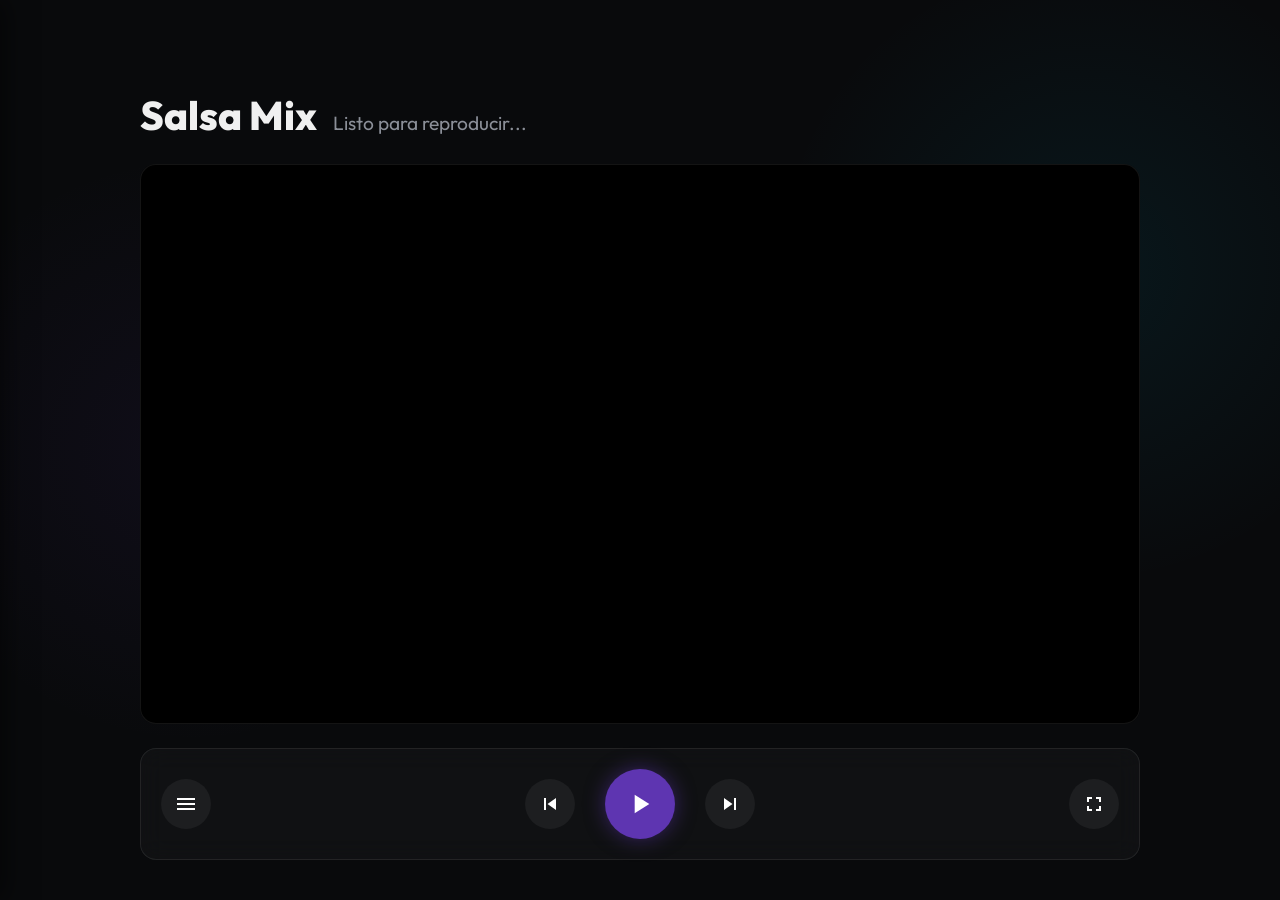
==== index.html @ 5da792b3 "Completed full Spanish localization for all elements" ====
<!DOCTYPE html>
<html lang="es">
<head>
    <meta charset="UTF-8">
    <meta name="viewport" content="width=device-width, initial-scale=1.0">
    <title>Modo DJ Player</title>
    <link rel="preconnect" href="https://fonts.googleapis.com">
    <link rel="preconnect" href="https://fonts.gstatic.com" crossorigin>
    <link href="https://fonts.googleapis.com/css2?family=Outfit:wght@300;400;600;800&display=swap" rel="stylesheet">
    <link rel="stylesheet" href="styles.css?v=5">
    <style>
        .page-switch-btn {
            display: inline-block;
            margin-bottom: 24px;
            padding: 12px 20px;
            background: rgba(255,255,255,0.05);
            border: 1px solid var(--panel-border);
            border-radius: 8px;
            color: var(--text-main);
            text-decoration: none;
            font-weight: 600;
            text-align: center;
            transition: background 0.2s;
        }
        .page-switch-btn:hover {
            background: rgba(255,255,255,0.1);
        }
        .view.active-view {
            display: flex; /* keep compatibility with our css */
        }
    </style>
</head>
<body>
    <div class="app-container">
        <!-- Sidebar -->
        <aside class="sidebar" id="sidebar">
            <button id="menu-close" class="menu-close">✕ Cerrar</button>
            <div class="sidebar-header">
                <h2>🎧 DJ Player</h2>
            </div>
            
            <a href="studio.html" class="page-switch-btn">🛠️ Editor Studio</a>

            <div class="section-title">
                <h3>Listas</h3>
            </div>
            <ul id="playlist-list" class="sidebar-list">
                <!-- Playlists will be injected here -->
            </ul>

            <div class="section-title" style="margin-top: 20px;">
                <h3>Pistas</h3>
            </div>
            <ul id="track-list" class="sidebar-list track-list">
                <!-- Tracks of active playlist injected here -->
            </ul>
        </aside>

        <!-- Main Content -->
        <main class="main-content">
            <!-- DJ Mode View -->
            <section id="dj-mode-view" class="view active-view">
                <header class="view-header">
                    <h1 id="dj-playlist-title">Selecciona una Lista</h1>
                    <p id="dj-track-title">Listo para reproducir...</p>
                </header>

                <div class="player-wrapper glass-panel">
                    <div id="dj-player" class="yt-player"></div>
                </div>

                <div class="dj-controls glass-panel" style="position: relative;">
                    <button id="menu-toggle" class="control-btn" title="Menú" style="position: absolute; left: 20px;">
                        <svg xmlns="http://www.w3.org/2000/svg" width="24" height="24" viewBox="0 0 24 24" fill="currentColor"><path d="M3 18h18v-2H3v2zm0-5h18v-2H3v2zm0-7v2h18V6H3z"/></svg>
                    </button>
                    <button id="btn-prev" class="control-btn" title="Anterior">
                        <svg xmlns="http://www.w3.org/2000/svg" width="24" height="24" viewBox="0 0 24 24" fill="currentColor"><path d="M6 6h2v12H6zm3.5 6l8.5 6V6z"/></svg>
                    </button>
                    <button id="btn-play-pause" class="control-btn play-btn" title="Reproducir / Pausa">
                        <svg xmlns="http://www.w3.org/2000/svg" width="32" height="32" viewBox="0 0 24 24" fill="currentColor"><path d="M8 5v14l11-7z"/></svg>
                    </button>
                    <button id="btn-next" class="control-btn" title="Siguiente">
                        <svg xmlns="http://www.w3.org/2000/svg" width="24" height="24" viewBox="0 0 24 24" fill="currentColor"><path d="M6 18l8.5-6L6 6v12zM16 6v12h2V6h-2z"/></svg>
                    </button>
                    <button id="btn-fullscreen" class="control-btn" title="Pantalla Completa" style="position: absolute; right: 20px;">
                        <svg xmlns="http://www.w3.org/2000/svg" width="24" height="24" viewBox="0 0 24 24" fill="currentColor"><path d="M7 14H5v5h5v-2H7v-3zm-2-4h2V7h3V5H5v5zm12 7h-3v2h5v-5h-2v3zM14 5v2h3v3h2V5h-5z"/></svg>
                    </button>
                </div>
            </section>
        </main>
    </div>

    <script src="https://www.youtube.com/iframe_api"></script>
    <script src="data.js"></script>
    <script src="dj.js"></script>
    <script>
        document.getElementById('menu-toggle').addEventListener('click', () => {
            document.getElementById('sidebar').classList.add('open');
        });
        document.getElementById('menu-close').addEventListener('click', () => {
            document.getElementById('sidebar').classList.remove('open');
        });
    </script>
</body>
</html>
---- styles.css ----
/* 1. VARIABLES & THEMING */
:root {
    --bg-dark: #0f1115;
    --bg-darker: #090a0c;
    --panel-bg: rgba(255, 255, 255, 0.03);
    --panel-border: rgba(255, 255, 255, 0.08);
    --accent: #5e35b1;
    --accent-hover: #7e57c2;
    --accent-glow: rgba(94, 53, 177, 0.5);
    --accent-secondary: #00b4d8;
    --text-main: #f0f0f0;
    --text-muted: #8b8f98;
    --danger: #ef5350;
    --success: #66bb6a;
}

/* 2. GLOBAL RESETS */
* {
    box-sizing: border-box;
    margin: 0;
    padding: 0;
}

body {
    font-family: 'Outfit', sans-serif;
    background-color: var(--bg-darker);
    background-image: 
        radial-gradient(circle at 15% 50%, rgba(94, 53, 177, 0.08), transparent 25%),
        radial-gradient(circle at 85% 30%, rgba(0, 180, 216, 0.08), transparent 25%);
    color: var(--text-main);
    display: flex;
    height: 100vh;
    overflow: hidden;
}

button {
    font-family: inherit;
    cursor: pointer;
    border: none;
    outline: none;
    transition: all 0.2s ease;
}

/* 3. REUSABLE SYSTEM UTILITIES */
.glass-panel {
    background: var(--panel-bg);
    border: 1px solid var(--panel-border);
    backdrop-filter: blur(12px);
    -webkit-backdrop-filter: blur(12px);
    border-radius: 16px;
}

@keyframes fadeIn {
    from { opacity: 0; transform: translateY(10px); }
    to { opacity: 1; transform: translateY(0); }
}

/* 4. MAIN APP STRUCTURE */
.app-container {
    display: flex;
    width: 100%;
    height: 100%;
}

.main-content {
    flex: 1;
    position: relative;
    padding: 40px;
    overflow-y: auto;
}

/* 5. APP VIEWS (STUDIO & PLAYER) */
.view {
    display: none;
    flex-direction: column;
    height: 100%;
    max-width: 1000px;
    margin: 0 auto;
    animation: fadeIn 0.4s ease-out;
}

.view.active-view {
    display: flex;
    width: 100%;
    padding-top: 50px; /* Space for the floating toggle button if present */
}

/* 6. VIEW HEADERS (Side-by-side title feature) */
.view-header {
    margin-bottom: 24px;
    display: flex;
    align-items: baseline;
    gap: 16px;
    flex-wrap: wrap;
}

.view-header h1 {
    font-size: 2.5rem;
    font-weight: 800;
}

.view-header p {
    color: var(--text-muted);
    font-size: 1.2rem;
    font-weight: 400;
}

/* 7. COLLAPSIBLE SIDEBAR */
.sidebar {
    width: 340px;
    background: rgba(15, 17, 21, 0.95);
    border-right: 1px solid var(--panel-border);
    backdrop-filter: blur(10px);
    display: flex;
    flex-direction: column;
    padding: 20px;
    z-index: 100;
    position: absolute;
    top: 0; left: 0; bottom: 0;
    transform: translateX(-100%);
    transition: transform 0.3s ease;
    box-shadow: 5px 0 25px rgba(0,0,0,0.5);
}

.sidebar.open {
    transform: translateX(0);
}

.menu-toggle {
    position: absolute;
    top: 25px;
    left: 25px;
    z-index: 90;
    background: var(--panel-bg);
    border: 1px solid var(--panel-border);
    backdrop-filter: blur(10px);
    color: var(--text-main);
    padding: 10px 16px;
    border-radius: 8px;
    font-size: 1.1rem;
    font-weight: 600;
}

.menu-toggle:hover {
    background: rgba(255,255,255,0.1);
}

.menu-close {
    background: transparent;
    color: var(--text-muted);
    text-align: right;
    margin-bottom: 20px;
    font-size: 1rem;
}
.menu-close:hover {
    color: white;
}

.sidebar-header h2 {
    font-size: 1.5rem;
    font-weight: 800;
    margin-bottom: 24px;
    background: linear-gradient(90deg, #fff, #bce0ff);
    -webkit-background-clip: text;
    -webkit-text-fill-color: transparent;
}

/* Sidebar Internal Lists */
.section-title {
    display: flex;
    justify-content: space-between;
    align-items: center;
    margin-bottom: 12px;
}

.section-title h3 {
    font-size: 0.9rem;
    text-transform: uppercase;
    letter-spacing: 1px;
    color: var(--text-muted);
}

.section-title button {
    background: transparent;
    color: var(--text-main);
    font-size: 1.2rem;
    width: 24px;
    height: 24px;
    border-radius: 50%;
    display: flex;
    align-items: center;
    justify-content: center;
}
.section-title button:hover { background: rgba(255,255,255,0.1); }

.sidebar-list {
    list-style: none;
    overflow-y: auto;
    flex-grow: 1;
    margin-bottom: 20px;
}

.sidebar-list li {
    padding: 12px;
    border-radius: 8px;
    margin-bottom: 8px;
    cursor: pointer;
    transition: background 0.2s;
    display: flex;
    justify-content: space-between;
    align-items: center;
}

.sidebar-list li:hover { background: rgba(255,255,255,0.05); }
.sidebar-list li.active {
    background: rgba(255,255,255,0.1);
    border-left: 3px solid var(--accent-secondary);
}

.track-list li {
    flex-direction: column;
    align-items: flex-start;
}

.track-title {
    font-weight: 600;
    font-size: 0.95rem;
    margin-bottom: 4px;
    white-space: nowrap;
    overflow: hidden;
    text-overflow: ellipsis;
    width: 100%;
}

.track-meta {
    font-size: 0.8rem;
    color: var(--text-muted);
    display: flex;
    justify-content: space-between;
    width: 100%;
}

.track-delete {
    color: var(--danger);
    background: transparent;
    font-size: 0.8rem;
    margin-top: 4px;
}
.track-delete:hover { text-decoration: underline; }

.sidebar-footer {
    display: flex;
    gap: 10px;
}

.sidebar-footer button, .sidebar-footer .btn {
    flex: 1;
    padding: 10px;
    background: rgba(255,255,255,0.05);
    color: var(--text-main);
    border-radius: 8px;
    text-align: center;
    font-size: 0.9rem;
    cursor: pointer;
}
.sidebar-footer button:hover, .sidebar-footer .btn:hover { background: rgba(255,255,255,0.1); }


/* 8. VIDEO PLAYER */
.player-wrapper {
    width: 100%;
    flex: 1; 
    min-height: 0; 
    padding: 8px;
    margin-bottom: 24px;
    display: flex;
    align-items: center;
    justify-content: center;
    background: #000;
}

.yt-player {
    width: 100%;
    height: 100%;
    border-radius: 8px;
    pointer-events: auto;
}

/* 9. DJ CONTROLS (Play/Pause/Menu bar) */
.dj-controls {
    display: flex;
    justify-content: center;
    align-items: center;
    padding: 20px;
    gap: 30px;
}

.control-btn {
    background: rgba(255,255,255,0.05);
    color: #fff;
    width: 50px;
    height: 50px;
    border-radius: 50%;
    font-size: 1.5rem;
    display: flex;
    align-items: center;
    justify-content: center;
}
.control-btn:hover {
    background: rgba(255,255,255,0.1);
    transform: scale(1.1);
}

.play-btn {
    width: 70px;
    height: 70px;
    background: var(--accent);
    box-shadow: 0 0 20px var(--accent-glow);
}
.play-btn:hover { background: var(--accent-hover); }

/* 10. STUDIO EDITOR CONTROLS */
.studio-loader {
    display: flex;
    padding: 16px;
    gap: 16px;
    margin-bottom: 24px;
}
.studio-loader input {
    flex: 1;
    background: rgba(0,0,0,0.3);
    border: 1px solid var(--panel-border);
    border-radius: 8px;
    padding: 0 16px;
    color: #fff;
    font-size: 1rem;
    outline: none;
}
.studio-loader input:focus { border-color: var(--accent-secondary); }

.studio-loader button, .action-btn {
    background: var(--accent-secondary);
    color: #000;
    font-weight: 600;
    padding: 12px 24px;
    border-radius: 8px;
}
.studio-loader button:hover, .action-btn:hover {
    filter: brightness(1.1);
    transform: translateY(-2px);
}

.studio-controls {
    display: flex;
    padding: 20px;
    gap: 20px;
    align-items: center;
    flex-wrap: wrap;
}

.marker-group {
    flex: 1;
    display: flex;
    flex-direction: column;
    align-items: center;
    gap: 8px;
    min-width: 150px;
}

.marker-btn {
    width: 100%;
    padding: 12px;
    background: rgba(255,255,255,0.05);
    color: #fff;
    border-radius: 8px;
    border: 1px solid var(--panel-border);
}
.marker-btn:hover {
    background: rgba(255,255,255,0.1);
    border-color: rgba(255,255,255,0.2);
}

.cue-label {
    font-family: monospace;
    font-size: 1.2rem;
    color: var(--text-muted);
}

.save-group {
    flex: 2;
    display: flex;
    gap: 12px;
    min-width: 300px;
}
.save-group select {
    flex: 1;
    background: rgba(0,0,0,0.3);
    border: 1px solid var(--panel-border);
    color: #fff;
    border-radius: 8px;
    padding: 0 12px;
    outline: none;
}

.delete-playlist-btn {
    background: transparent;
    color: var(--danger);
    padding: 4px 8px;
}
.delete-playlist-btn:hover {
    background: rgba(239, 83, 80, 0.1);
    border-radius: 4px;
}


/* 11. CUSTOM MODAL */
.modal-overlay {
    display: none;
    position: fixed;
    top: 0; left: 0; right: 0; bottom: 0;
    background: rgba(0,0,0,0.6);
    backdrop-filter: blur(4px);
    z-index: 9999;
    align-items: center;
    justify-content: center;
}

.modal-overlay.active {
    display: flex;
    animation: fadeIn 0.2s ease-out;
}

.modal-box {
    padding: 24px;
    width: 400px;
    display: flex;
    flex-direction: column;
    gap: 16px;
}
.modal-box h3 { font-size: 1.2rem; margin: 0; }

.modal-input {
    background: rgba(0,0,0,0.4);
    border: 1px solid var(--panel-border);
    border-radius: 8px;
    padding: 12px;
    color: #fff;
    font-size: 1rem;
    outline: none;
    width: 100%;
}
.modal-input:focus { border-color: var(--accent-secondary); }

.modal-actions {
    display: flex;
    justify-content: flex-end;
    gap: 12px;
    margin-top: 8px;
}
.modal-actions button {
    padding: 10px 16px;
    border-radius: 8px;
    background: rgba(255,255,255,0.05);
    color: #fff;
}
.modal-actions button:hover { background: rgba(255,255,255,0.1); }
.modal-actions .action-btn {
    background: var(--accent-secondary);
    color: #000;
}


/* 12. RESPONSIVE MEDIA QUERIES */
@media (max-width: 768px) {
    body {
        overflow: auto;
        height: auto;
        min-height: 100vh;
    }
    
    .app-container {
        flex-direction: column;
        height: auto;
    }
    
    .sidebar {
        width: 100%; /* Take full width on mobile when open */
    }
    
    .main-content {
        padding: 20px 10px;
        overflow-y: visible;
        flex: none; /* Let it dictate height on mobile */
    }
    
    .view-header {
        flex-direction: column;
        gap: 4px;
    }
    
    .view-header h1 {
        font-size: 1.8rem;
    }
    
    .view-header p {
        font-size: 1rem;
    }
    
    .dj-controls {
        gap: 10px;
        padding: 15px 5px;
    }
    
    .control-btn {
        width: 45px;
        height: 45px;
        font-size: 1.2rem;
    }
    
    .play-btn {
        width: 60px;
        height: 60px;
    }
    
    .modal-box {
        width: 90%;
        max-width: 350px;
    }
    
    .studio-loader {
        flex-direction: column;
    }
    
    .studio-controls {
        flex-direction: column;
        padding: 10px;
    }
    
    .save-group {
        width: 100%;
        flex-direction: column;
    }
}
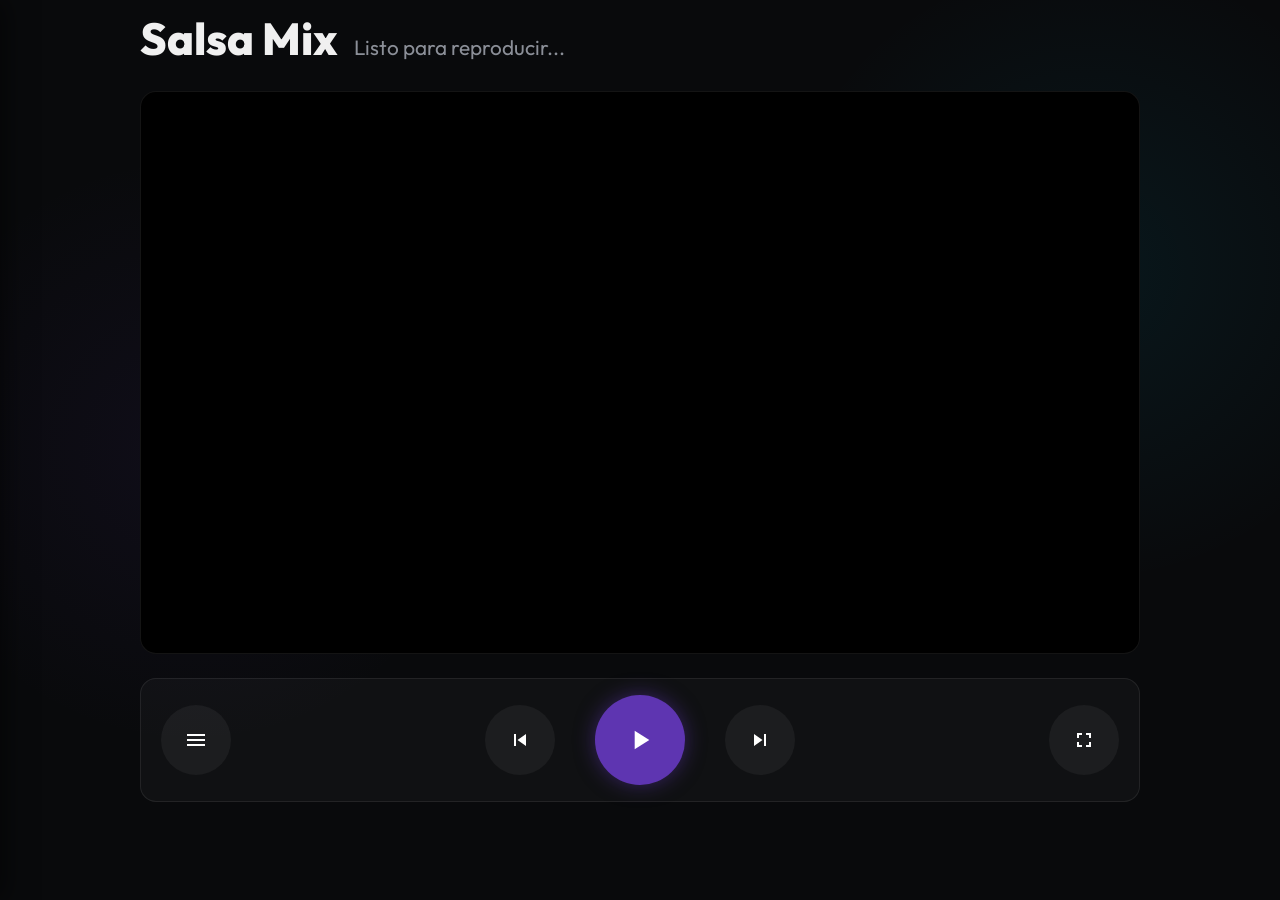
==== commit 603c3ec7: "Optimize for TV/FireTV: keyboard navigation, larger UI elements, and performance improvements" ====
--- a/index.html
+++ b/index.html
@@ -70,19 +70,19 @@
                 </div>
 
                 <div class="dj-controls glass-panel" style="position: relative;">
-                    <button id="menu-toggle" class="control-btn" title="Menú" style="position: absolute; left: 20px;">
+                    <button id="menu-toggle" class="control-btn" title="Menú" tabindex="0" style="position: absolute; left: 20px;">
                         <svg xmlns="http://www.w3.org/2000/svg" width="24" height="24" viewBox="0 0 24 24" fill="currentColor"><path d="M3 18h18v-2H3v2zm0-5h18v-2H3v2zm0-7v2h18V6H3z"/></svg>
                     </button>
-                    <button id="btn-prev" class="control-btn" title="Anterior">
+                    <button id="btn-prev" class="control-btn" title="Anterior" tabindex="0">
                         <svg xmlns="http://www.w3.org/2000/svg" width="24" height="24" viewBox="0 0 24 24" fill="currentColor"><path d="M6 6h2v12H6zm3.5 6l8.5 6V6z"/></svg>
                     </button>
-                    <button id="btn-play-pause" class="control-btn play-btn" title="Reproducir / Pausa">
+                    <button id="btn-play-pause" class="control-btn play-btn" title="Reproducir / Pausa" tabindex="0">
                         <svg xmlns="http://www.w3.org/2000/svg" width="32" height="32" viewBox="0 0 24 24" fill="currentColor"><path d="M8 5v14l11-7z"/></svg>
                     </button>
-                    <button id="btn-next" class="control-btn" title="Siguiente">
+                    <button id="btn-next" class="control-btn" title="Siguiente" tabindex="0">
                         <svg xmlns="http://www.w3.org/2000/svg" width="24" height="24" viewBox="0 0 24 24" fill="currentColor"><path d="M6 18l8.5-6L6 6v12zM16 6v12h2V6h-2z"/></svg>
                     </button>
-                    <button id="btn-fullscreen" class="control-btn" title="Pantalla Completa" style="position: absolute; right: 20px;">
+                    <button id="btn-fullscreen" class="control-btn" title="Pantalla Completa" tabindex="0" style="position: absolute; right: 20px;">
                         <svg xmlns="http://www.w3.org/2000/svg" width="24" height="24" viewBox="0 0 24 24" fill="currentColor"><path d="M7 14H5v5h5v-2H7v-3zm-2-4h2V7h3V5H5v5zm12 7h-3v2h5v-5h-2v3zM14 5v2h3v3h2V5h-5z"/></svg>
                     </button>
                 </div>
@@ -95,10 +95,12 @@
     <script src="dj.js"></script>
     <script>
         document.getElementById('menu-toggle').addEventListener('click', () => {
-            document.getElementById('sidebar').classList.add('open');
+            if (typeof openSidebar === 'function') openSidebar();
+            else document.getElementById('sidebar').classList.add('open');
         });
         document.getElementById('menu-close').addEventListener('click', () => {
-            document.getElementById('sidebar').classList.remove('open');
+            if (typeof closeSidebar === 'function') closeSidebar();
+            else document.getElementById('sidebar').classList.remove('open');
         });
     </script>
 </body>
--- a/styles.css
+++ b/styles.css
@@ -45,8 +45,6 @@
 .glass-panel {
     background: var(--panel-bg);
     border: 1px solid var(--panel-border);
-    backdrop-filter: blur(12px);
-    -webkit-backdrop-filter: blur(12px);
     border-radius: 16px;
 }
 
@@ -65,7 +63,7 @@
 .main-content {
     flex: 1;
     position: relative;
-    padding: 40px;
+    padding: 10px 40px 40px 40px;
     overflow-y: auto;
 }
 
@@ -73,7 +71,7 @@
 .view {
     display: none;
     flex-direction: column;
-    height: 100%;
+    min-height: 100%;
     max-width: 1000px;
     margin: 0 auto;
     animation: fadeIn 0.4s ease-out;
@@ -82,7 +80,6 @@
 .view.active-view {
     display: flex;
     width: 100%;
-    padding-top: 50px; /* Space for the floating toggle button if present */
 }
 
 /* 6. VIEW HEADERS (Side-by-side title feature) */
@@ -108,9 +105,8 @@
 /* 7. COLLAPSIBLE SIDEBAR */
 .sidebar {
     width: 340px;
-    background: rgba(15, 17, 21, 0.95);
+    background: rgba(15, 17, 21, 0.98);
     border-right: 1px solid var(--panel-border);
-    backdrop-filter: blur(10px);
     display: flex;
     flex-direction: column;
     padding: 20px;
@@ -162,6 +158,7 @@
     margin-bottom: 24px;
     background: linear-gradient(90deg, #fff, #bce0ff);
     -webkit-background-clip: text;
+    background-clip: text;
     -webkit-text-fill-color: transparent;
 }
 
@@ -269,10 +266,10 @@
 /* 8. VIDEO PLAYER */
 .player-wrapper {
     width: 100%;
-    flex: 1; 
-    min-height: 0; 
+    max-width: calc(62vh * (16 / 9));
+    aspect-ratio: 16 / 9;
     padding: 8px;
-    margin-bottom: 24px;
+    margin: 0 auto 24px;
     display: flex;
     align-items: center;
     justify-content: center;
@@ -291,7 +288,7 @@
     display: flex;
     justify-content: center;
     align-items: center;
-    padding: 20px;
+    padding: 10px 20px;
     gap: 30px;
 }
 
@@ -522,6 +519,11 @@
         height: 60px;
     }
     
+    .player-wrapper {
+        width: 100%;
+        max-width: 100%;
+    }
+
     .modal-box {
         width: 90%;
         max-width: 350px;
@@ -540,4 +542,95 @@
         width: 100%;
         flex-direction: column;
     }
+}
+
+/* 13. FIRETV / TV OPTIMIZATIONS */
+
+/* Focus ring visible para D-pad */
+button:focus-visible,
+a:focus-visible,
+li:focus-visible,
+select:focus-visible {
+    outline: 3px solid var(--accent-secondary);
+    outline-offset: 4px;
+    box-shadow: 0 0 0 6px rgba(0, 180, 216, 0.25);
+}
+
+/* Eliminar outline por defecto — usamos el nuestro */
+button:focus,
+a:focus,
+li:focus,
+select:focus {
+    outline: none;
+}
+
+button:focus-visible {
+    outline: 3px solid var(--accent-secondary);
+    outline-offset: 4px;
+}
+
+@media (min-width: 960px) {
+    /* Tipografía más grande para pantalla de TV */
+    body {
+        font-size: 18px;
+    }
+
+    .view-header h1 {
+        font-size: 2.8rem;
+    }
+
+    .view-header p {
+        font-size: 1.3rem;
+    }
+
+    /* Player más grande */
+    .player-wrapper {
+        max-width: calc(68vh * (16 / 9));
+    }
+
+    /* Botones de control más grandes */
+    .control-btn {
+        width: 70px;
+        height: 70px;
+    }
+
+    .play-btn {
+        width: 90px;
+        height: 90px;
+    }
+
+    /* Sidebar más ancha */
+    .sidebar {
+        width: 380px;
+    }
+
+    /* Items de lista más grandes y fáciles de seleccionar */
+    .sidebar-list li {
+        padding: 16px;
+        font-size: 1.1rem;
+        margin-bottom: 10px;
+    }
+
+    .track-title {
+        font-size: 1.1rem;
+    }
+
+    .track-meta {
+        font-size: 0.95rem;
+    }
+
+    .section-title h3 {
+        font-size: 1rem;
+    }
+
+    /* DJ controls más espaciados */
+    .dj-controls {
+        gap: 40px;
+        padding: 16px 24px;
+    }
+
+    /* Sidebar header más grande */
+    .sidebar-header h2 {
+        font-size: 1.8rem;
+    }
 }
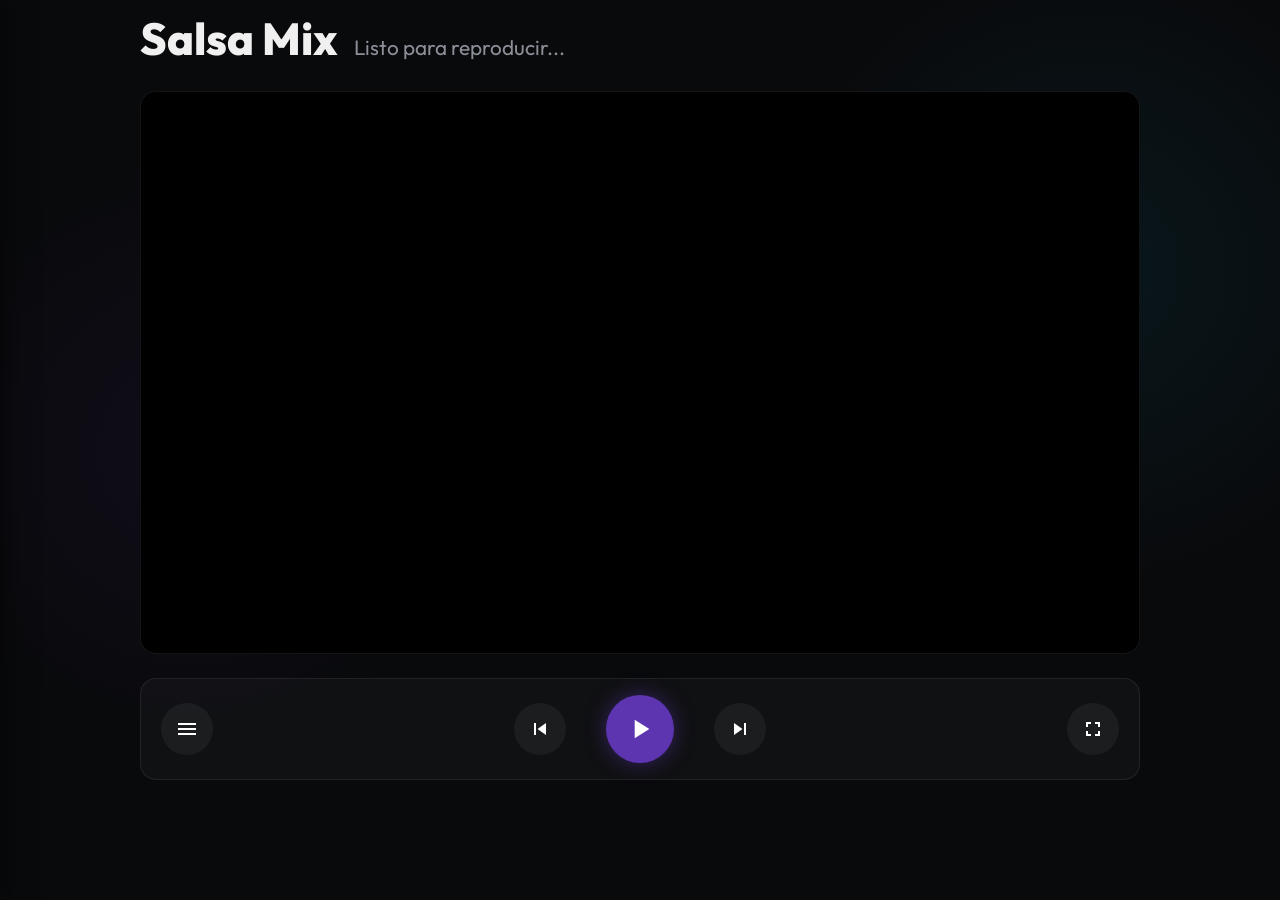
==== commit 469d4948: "Sidebar Drill-down: implementing TV-style panel navigation for playlists and tracks" ====
--- a/index.html
+++ b/index.html
@@ -41,19 +41,26 @@
             
             <a href="studio.html" class="page-switch-btn">🛠️ Editor Studio</a>
 
-            <div class="section-title">
-                <h3>Listas</h3>
+            <!-- Panel: Listas -->
+            <div id="panel-playlists">
+                <div class="section-title">
+                    <h3>Listas</h3>
+                </div>
+                <ul id="playlist-list" class="sidebar-list">
+                    <!-- Playlists will be injected here -->
+                </ul>
             </div>
-            <ul id="playlist-list" class="sidebar-list">
-                <!-- Playlists will be injected here -->
-            </ul>
 
-            <div class="section-title" style="margin-top: 20px;">
-                <h3>Pistas</h3>
+            <!-- Panel: Pistas -->
+            <div id="panel-tracks" style="display:none;">
+                <div class="section-title section-title--back" id="btn-back-to-playlists" tabindex="0">
+                    <span class="back-arrow">‹</span>
+                    <h3 id="panel-tracks-title">Pistas</h3>
+                </div>
+                <ul id="track-list" class="sidebar-list track-list">
+                    <!-- Tracks of active playlist injected here -->
+                </ul>
             </div>
-            <ul id="track-list" class="sidebar-list track-list">
-                <!-- Tracks of active playlist injected here -->
-            </ul>
         </aside>
 
         <!-- Main Content -->
--- a/styles.css
+++ b/styles.css
@@ -162,6 +162,55 @@
     -webkit-text-fill-color: transparent;
 }
 
+/* Cuando el sidebar está abierto, bloquear scroll del fondo */
+body.sidebar-open .main-content {
+    overflow: hidden;
+    pointer-events: none;
+}
+
+body.sidebar-open .sidebar {
+    pointer-events: all;
+}
+
+/* Paneles drill-down del sidebar */
+#panel-playlists,
+#panel-tracks {
+    display: flex;
+    flex-direction: column;
+    flex: 1;
+    min-height: 0;
+    overflow: hidden;
+}
+
+.sidebar-list {
+    flex: 1;
+    overflow-y: auto;
+    min-height: 0;
+}
+
+/* Botón volver a listas */
+.section-title--back {
+    cursor: pointer;
+    border-radius: 8px;
+    padding: 6px 4px;
+    transition: background 0.2s;
+    display: flex;
+    align-items: center;
+    gap: 6px;
+}
+.section-title--back:hover,
+.section-title--back:focus-visible {
+    background: rgba(255,255,255,0.08);
+    outline: 2px solid var(--accent-secondary);
+    outline-offset: 2px;
+}
+
+.back-arrow {
+    font-size: 1.4rem;
+    color: var(--accent-secondary);
+    line-height: 1;
+}
+
 /* Sidebar Internal Lists */
 .section-title {
     display: flex;
@@ -588,15 +637,15 @@
         max-width: calc(68vh * (16 / 9));
     }
 
-    /* Botones de control más grandes */
+    /* Botones de control ajustados para TV */
     .control-btn {
-        width: 70px;
-        height: 70px;
+        width: 52px;
+        height: 52px;
     }
 
     .play-btn {
-        width: 90px;
-        height: 90px;
+        width: 68px;
+        height: 68px;
     }
 
     /* Sidebar más ancha */
@@ -604,11 +653,11 @@
         width: 380px;
     }
 
-    /* Items de lista más grandes y fáciles de seleccionar */
+    /* Items de lista compactos para que quepan más en pantalla */
     .sidebar-list li {
-        padding: 16px;
-        font-size: 1.1rem;
-        margin-bottom: 10px;
+        padding: 10px 12px;
+        font-size: 1rem;
+        margin-bottom: 6px;
     }
 
     .track-title {
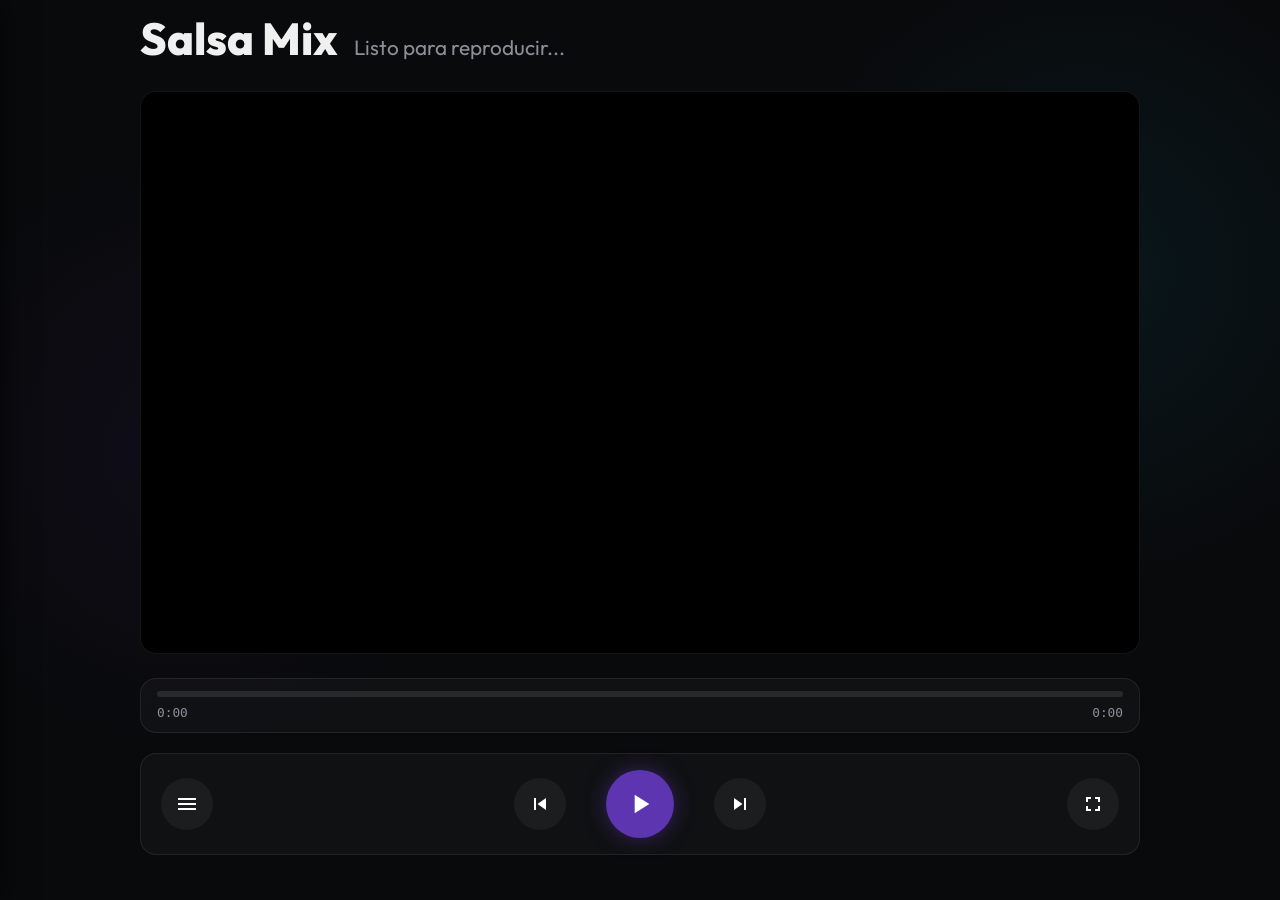
==== commit a889d114: "Nueve mejoras: audio, robustez, UX de TV y backup en la nube - Crossfade con curva equal-power (cos/" ====
--- a/index.html
+++ b/index.html
@@ -7,7 +7,7 @@
     <link rel="preconnect" href="https://fonts.googleapis.com">
     <link rel="preconnect" href="https://fonts.gstatic.com" crossorigin>
     <link href="https://fonts.googleapis.com/css2?family=Outfit:wght@300;400;600;800&display=swap" rel="stylesheet">
-    <link rel="stylesheet" href="styles.css?v=5">
+    <link rel="stylesheet" href="styles.css?v=6">
     <style>
         .page-switch-btn {
             display: inline-block;
@@ -73,7 +73,23 @@
                 </header>
 
                 <div class="player-wrapper glass-panel">
-                    <div id="dj-player" class="yt-player"></div>
+                    <div class="deck" id="deck-a-wrap"><div id="deck-a"></div></div>
+                    <div class="deck" id="deck-b-wrap"><div id="deck-b"></div></div>
+                    <div id="up-next-badge" class="up-next-badge">
+                        <span class="up-next-label">▶ Reproduciendo</span>
+                        <span id="up-next-title" class="up-next-title"></span>
+                    </div>
+                </div>
+
+                <div class="progress-wrap glass-panel">
+                    <div class="progress-track">
+                        <div id="progress-fill" class="progress-fill"></div>
+                        <div id="progress-cueout-marker" class="progress-cueout-marker" title="Punto de mezcla"></div>
+                    </div>
+                    <div class="progress-times">
+                        <span id="progress-current">0:00</span>
+                        <span id="progress-total">0:00</span>
+                    </div>
                 </div>
 
                 <div class="dj-controls glass-panel" style="position: relative;">
--- a/styles.css
+++ b/styles.css
@@ -314,6 +314,7 @@
 
 /* 8. VIDEO PLAYER */
 .player-wrapper {
+    position: relative;
     width: 100%;
     max-width: calc(62vh * (16 / 9));
     aspect-ratio: 16 / 9;
@@ -330,6 +331,147 @@
     height: 100%;
     border-radius: 8px;
     pointer-events: auto;
+}
+
+/* Decks superpuestos para crossfade (opacity la composita la GPU del FireTV) */
+.deck {
+    position: absolute;
+    inset: 8px;
+    border-radius: 8px;
+    overflow: hidden;
+    opacity: 0;
+    z-index: 1;
+    background: #000;
+    will-change: opacity;
+}
+
+.deck iframe {
+    width: 100%;
+    height: 100%;
+    border: 0;
+    display: block;
+}
+
+/* Insignia "Reproduciendo" que aparece brevemente durante cada mezcla */
+.up-next-badge {
+    display: none;
+    position: absolute;
+    left: 50%;
+    bottom: 24px;
+    transform: translateX(-50%);
+    z-index: 3;
+    align-items: center;
+    gap: 10px;
+    padding: 10px 18px;
+    background: rgba(9, 10, 12, 0.85);
+    border: 1px solid var(--panel-border);
+    border-radius: 999px;
+    backdrop-filter: blur(6px);
+    opacity: 0;
+    transition: opacity 0.4s ease;
+    pointer-events: none;
+    max-width: 90%;
+}
+
+.up-next-badge.visible {
+    opacity: 1;
+}
+
+.up-next-label {
+    color: var(--accent-secondary);
+    font-weight: 700;
+    font-size: 0.8rem;
+    white-space: nowrap;
+}
+
+.up-next-title {
+    font-weight: 600;
+    font-size: 0.95rem;
+    white-space: nowrap;
+    overflow: hidden;
+    text-overflow: ellipsis;
+}
+
+/* Barra de progreso con marcador del punto de mezcla */
+.progress-wrap {
+    width: 100%;
+    max-width: calc(62vh * (16 / 9));
+    margin: 0 auto 20px;
+    padding: 12px 16px;
+}
+
+.progress-track {
+    position: relative;
+    width: 100%;
+    height: 6px;
+    border-radius: 3px;
+    background: rgba(255, 255, 255, 0.1);
+    overflow: visible;
+}
+
+.progress-fill {
+    position: absolute;
+    left: 0; top: 0; bottom: 0;
+    width: 0%;
+    border-radius: 3px;
+    background: linear-gradient(90deg, var(--accent), var(--accent-secondary));
+}
+
+.progress-cueout-marker {
+    display: none;
+    position: absolute;
+    top: -4px;
+    width: 3px;
+    height: 14px;
+    background: var(--text-main);
+    border-radius: 2px;
+    box-shadow: 0 0 6px rgba(255, 255, 255, 0.6);
+}
+
+.progress-times {
+    display: flex;
+    justify-content: space-between;
+    margin-top: 8px;
+    font-family: monospace;
+    font-size: 0.8rem;
+    color: var(--text-muted);
+}
+
+/* Pistas marcadas como no disponibles (error de reproducción) */
+.track-unavailable {
+    opacity: 0.55;
+}
+
+.track-unavailable-tag {
+    color: var(--danger);
+    font-size: 0.75rem;
+    font-weight: 600;
+}
+
+/* Reordenar pistas en el Studio */
+.track-actions {
+    display: flex;
+    align-items: center;
+    gap: 4px;
+    margin-top: 4px;
+}
+
+.track-move-btn {
+    background: transparent;
+    color: var(--text-muted);
+    font-size: 0.75rem;
+    padding: 2px 8px;
+    border-radius: 4px;
+}
+
+.track-move-btn:hover:not(:disabled) {
+    background: rgba(255, 255, 255, 0.1);
+    color: var(--text-main);
+}
+
+.track-move-btn:disabled {
+    opacity: 0.25;
+    cursor: default;
 }
 
 /* 9. DJ CONTROLS (Play/Pause/Menu bar) */
@@ -573,6 +715,11 @@
         max-width: 100%;
     }
 
+    .progress-wrap {
+        width: 100%;
+        max-width: 100%;
+    }
+
     .modal-box {
         width: 90%;
         max-width: 350px;
@@ -637,6 +784,10 @@
         max-width: calc(68vh * (16 / 9));
     }
 
+    .progress-wrap {
+        max-width: calc(68vh * (16 / 9));
+    }
+
     /* Botones de control ajustados para TV */
     .control-btn {
         width: 52px;
